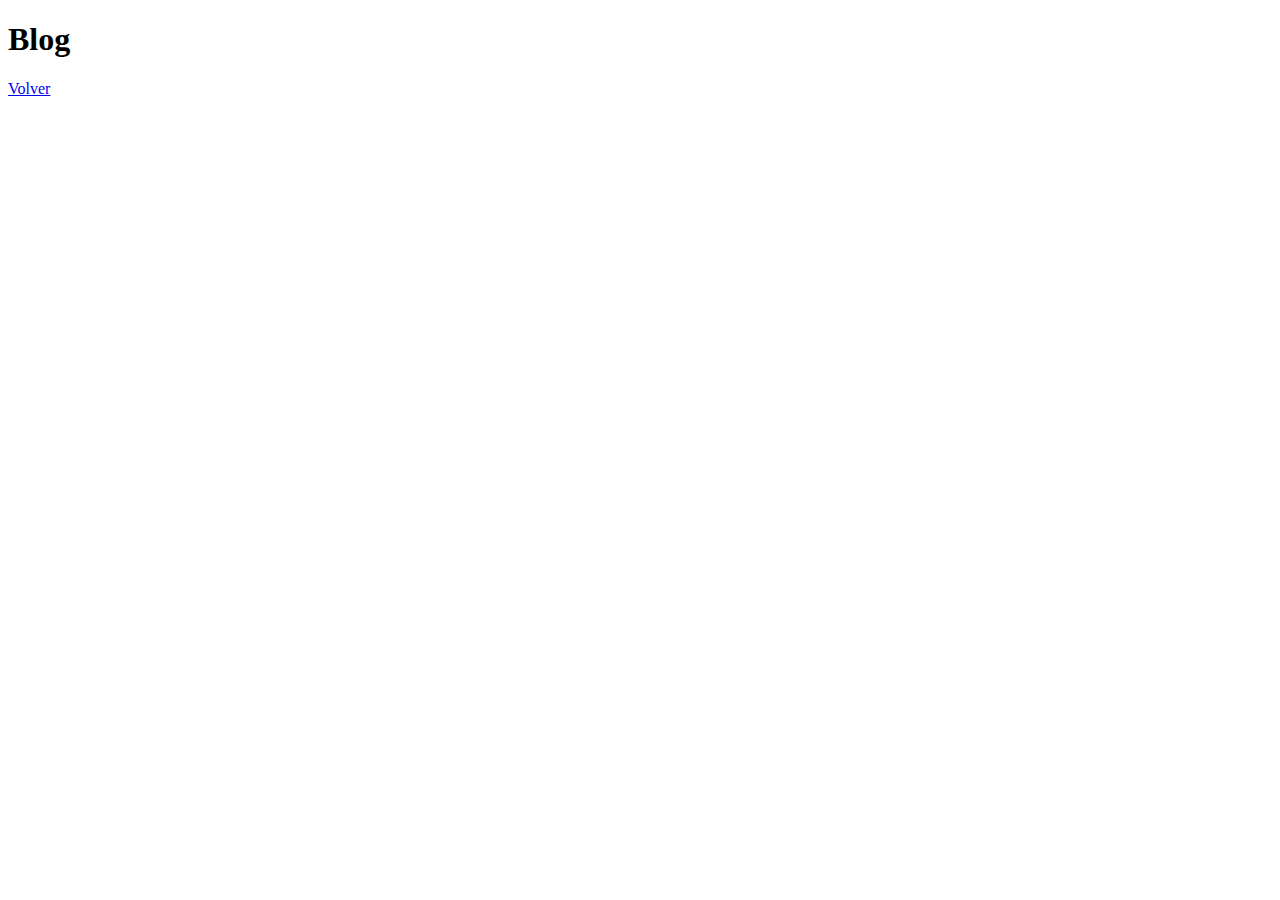
==== blog.html @ 377c7592 "Add files via upload" ====
<!DOCTYPE html>
<html lang="en">
<head>
    <meta charset="UTF-8">
    <meta http-equiv="X-UA-Compatible" content="IE=edge">
    <meta name="viewport" content="width=device-width, initial-scale=1.0">
    <title>Document</title>
    <link rel="stylesheet" href="css/styles.css">
</head>
<body>
    <h1>Blog</h1>
    <a href="index.html">Volver</a>
    
</body>
</html>
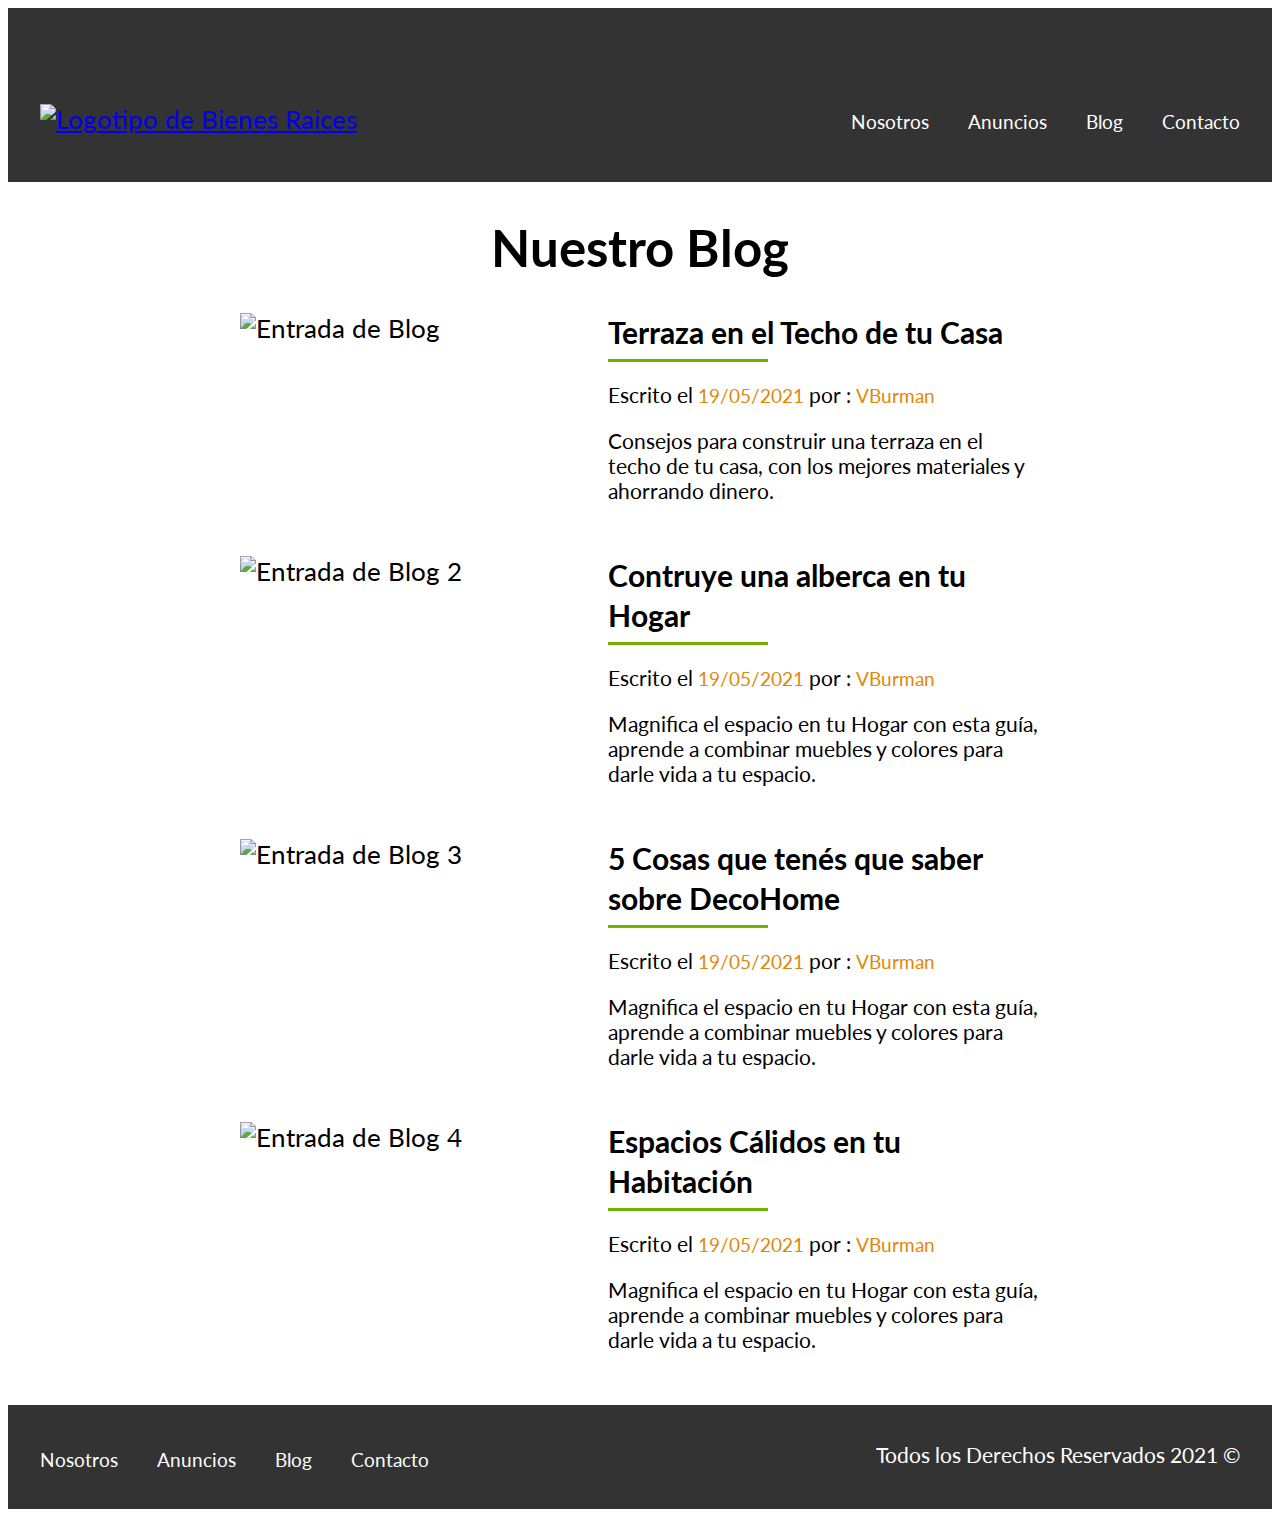
==== commit 8812e41d: "actualización del blog" ====
--- a/blog.html
+++ b/blog.html
@@ -4,12 +4,94 @@
     <meta charset="UTF-8">
     <meta http-equiv="X-UA-Compatible" content="IE=edge">
     <meta name="viewport" content="width=device-width, initial-scale=1.0">
-    <title>Document</title>
+    <title>Anuncio</title>
+    <link rel="preconnect" href="https://fonts.gstatic.com">
+    <link href="https://fonts.googleapis.com/css2?family=Lato:wght@300;400;700;900&display=swap" rel="stylesheet">
+    <link rel="stylesheet" href="css/normalize.css">
     <link rel="stylesheet" href="css/styles.css">
 </head>
 <body>
-    <h1>Blog</h1>
-    <a href="index.html">Volver</a>
+    <header class="site-header">
+        <div class="contenedor contenido-heather">
+            <div class="barra">
+                <a href="/">
+                    <img src="img/logo.svg" alt="Logotipo de Bienes Raices">
+                </a>
+                <nav class="navegacion">
+                    <a href="nosotros.html">Nosotros</a>
+                    <a href="anuncios.html">Anuncios</a>
+                    <a href="blog.html">Blog</a>
+                    <a href="contacto.html">Contacto</a>
+                </nav>
+            </div> <!-- barra-->
+           </div> <!-- contenedor -->
+    </header>
     
+    
+    <main class="contenedor seccion contenido-centrado">
+        <h1 class="fw300 centrar-texto">Nuestro Blog</h1>
+        <article class="entrada-blog">
+            <div class="imagen">
+                 <img src="img/blog1.jpg" alt="Entrada de Blog">
+             </div> 
+             <div class="texto-entrada">
+                 <a href="entrada.html">
+                     <h4>Terraza en el Techo de tu Casa</h4>
+                 </a>
+                 <p>Escrito el <span>19/05/2021</span> por : <span>VBurman</span></p>
+                 <p>Consejos para construir una terraza en el techo de tu casa, con los mejores materiales y ahorrando dinero.</p>
+             </div>
+         </article>
+         <article class="entrada-blog">
+             <div class="imagen">
+                 <img src="img/blog2.jpg" alt="Entrada de Blog 2">
+             </div>
+             <div class="texto-entrada">
+                 <a href="entrada.html">
+                     <h4>Contruye una alberca en tu Hogar</h4>
+                 </a>
+                 <p>Escrito el <span>19/05/2021</span> por : <span>VBurman</span></p>
+                 <p>Magnifica el espacio en tu Hogar con esta guía, aprende a combinar muebles y colores para darle vida a tu espacio.</p>
+             </div>
+         </article>
+         <article class="entrada-blog">
+            <div class="imagen">
+                <img src="img/blog3.jpg" alt="Entrada de Blog 3">
+            </div>
+            <div class="texto-entrada">
+                <a href="entrada.html">
+                    <h4>5 Cosas que tenés que saber sobre DecoHome</h4>
+                </a>
+                <p>Escrito el <span>19/05/2021</span> por : <span>VBurman</span></p>
+                <p>Magnifica el espacio en tu Hogar con esta guía, aprende a combinar muebles y colores para darle vida a tu espacio.</p>
+            </div>
+        </article>
+        <article class="entrada-blog">
+            <div class="imagen">
+                <img src="img/blog4.jpg" alt="Entrada de Blog 4">
+            </div>
+            <div class="texto-entrada">
+                <a href="entrada.html">
+                    <h4>Espacios Cálidos en tu Habitación</h4>
+                </a>
+                <p>Escrito el <span>19/05/2021</span> por : <span>VBurman</span></p>
+                <p>Magnifica el espacio en tu Hogar con esta guía, aprende a combinar muebles y colores para darle vida a tu espacio.</p>
+            </div>
+        </article>
+
+    </main>
+
+<footer class="site-footer seccion">
+    <div class="contenedor contenedor-footer">
+        <nav class="navegacion">
+            <a href="nosotros.html">Nosotros</a>
+            <a href="anuncios.html">Anuncios</a>
+            <a href="blog.html">Blog</a>
+            <a href="contacto.html">Contacto</a>
+        </nav>
+
+        <p class="copyright">Todos los Derechos Reservados 2021 &copy; </p>
+    </div>
+</footer>
 </body>
 </html>--- a/css/styles.css
+++ b/css/styles.css
@@ -0,0 +1,395 @@
+/** Globales **/
+/*snippet para box sizing*/
+/*creo el snippet en html para resetear y redefinir el rem en 10 px;*/
+
+html {
+    box-sizing: border-box;
+    font-size: 62,5%;
+}
+
+*, *:before, *:after {
+    box-sizing: inhertit;
+}
+
+/* Body*/
+
+body {
+    font-family: 'Lato', sans-serif;
+    font-size: 1.6rem;
+}
+
+img {
+    max-width: 100%;
+}
+.contenedor {
+    max-width: 1200px;
+    margin-left: auto;
+    margin-right: auto;
+}
+
+h1{
+    font-size: 3.2rem;
+}
+
+h2 {
+    font-size: 2.4rem;
+}
+
+h3 {
+    font-size: 2rem;
+}
+
+h4 {
+    font-size: 1.9rem;
+}
+
+p {
+    font-size: 1.3rem; 
+}
+
+/* utilidades */
+.seccion {
+    margin-top: 2rem;
+    margin-bottom: 2rem;
+}
+
+.fw-300 {
+    font-weight: 300;      
+}
+
+.centrar-texto {
+    text-align: center;
+}
+
+.d-block {
+    display:block!important;
+}
+
+.contenido-centrado {
+    max-width: 800px;
+}
+
+/*botones*/
+.boton{
+    color: white;
+    font-weight: 700;
+    text-decoration: none;
+    font-size: 1.2rem;
+    padding: 0.8rem 3rem;
+    display: inline-block;
+    margin-top: 0.8rem;
+    text-align: center;
+}
+
+.boton-amarillo{
+    background-color: red;
+}
+
+.boton-verde{
+    background-color: #71B100;
+}
+
+/* Header */
+
+
+.site-header {
+    background-color: #333333;
+    padding: 1rem 0 3rem 0;
+}
+
+.site-header.inicio {
+    background-image: url(../img/header.jpg);
+    background-position: center center;
+    background-size: cover;
+    height: 100vh;
+    min-height: 60rem;
+}
+
+.contenido-heather{
+    height: 100%;
+    display: flex;
+    flex-direction: column;
+    justify-content: space-between;
+}
+
+.contenido-heather h1{
+    color: white;
+    padding-bottom: 2rem; 
+    max-width: 60rem;
+    line-height: 6rem;
+    font-size: 3.1rem;
+}
+
+.barra {
+    display: flex;
+    justify-content: space-between;
+    align-items: center;
+    padding-top: 5rem; 
+}
+
+/* navegacion */ 
+
+.navegacion a {
+    color: rgba(255, 255, 255, 1);
+    text-decoration: none;
+    font-size: 1.2rem; /* 18px*/
+    margin-right: 2rem;
+}
+
+.navegacion a:hover{
+    color: #71B100;
+}
+
+.navegacion a:last-of-type {
+    margin: 0;
+}
+
+
+/* iconos nosotros */
+
+.encabezado-nosotros {
+    font-size: 2.8rem;
+    margin-bottom: 4rem;
+}
+
+
+.iconos-nosotros {
+    display: flex;
+    justify-content: space-between;
+
+
+}
+
+.icono {
+    flex-basis: calc(33.3% - 1rem); 
+    text-align: center;
+    line-height: 1.3;
+}
+
+.icono h3 {
+    text-transform: uppercase;
+}
+
+/* Anuncios */
+
+.contenedor-anuncios{
+    display: flex;
+    justify-content: space-between;
+    flex-wrap: wrap;
+}
+
+.anuncio {
+    flex: 0 0 calc(33.3% - 1rem);
+    /*flex-grow: 0;
+    flex-shrink: 0;
+    flex-basis: calc(33.3% - 1rem);*/
+ /*   border-style: solid;
+    border-color: #B5B5B5;
+    border-width: 1px;*/
+    border: 1px solid #B5B5B5;
+    background-color: #F5F5F5; 
+    margin-bottom: 2rem; 
+}
+
+.contenido-anuncio {
+    padding: 1.8rem;
+}
+
+.contenido-anuncio h3{
+    margin: 0;
+    font-size: 1.8rem;
+}
+
+.contenido-anuncio p {
+    font-size: 1.35rem;
+}
+
+
+.precio{
+    color: #71B100;
+    font-weight: 700;
+    font-size:1.35rem;
+}
+
+.iconos-caracteristicas {
+    list-style: none;
+    padding: 0;
+    display: flex;
+    justify-content: space-evenly;
+    flex:1;
+    max-width: 30rem;
+    
+}
+
+.iconos-caracteristicas li{
+    /*flex: 1*/
+    display: flex;
+}
+
+.iconos-caracteristicas li img{
+    margin-right: 2rem;
+}
+
+
+/*p font-weight: 400
+h1 font-weight: 700 */
+
+.ver-todas {
+    display:flex;
+    justify-content: flex-end;
+}
+
+
+/*conhtacto home*/
+
+.imagen-contacto {
+    background-image: url(../img/encuentra.jpg);
+    background-position: center center;
+    background-size: cover;
+    height: 30rem;
+    display: flex;
+    align-items: center;
+
+}
+
+.contenido-contacto {
+    flex: 1;
+    color: white;
+}
+
+.contenido-contacto p{
+    font-size: 1.5rem;
+}
+
+/* seccion inferior*/
+
+.seccion-inferior {
+    display:flex;
+    justify-content: space-between;
+}
+
+.seccion-inferior .blog{
+    flex-basis:60%;
+}
+
+.seccion-inferior .testimoniales {
+    flex-basis: calc(40% - 2rem);
+}
+
+.entrada-blog{
+    display:flex;
+    justify-content: space-between  ;
+    margin-bottom: 2rem;
+}
+
+.entrada-blog:last-of-type{
+    margin-bottom: 0;
+}
+
+.entrada-blog .imagen{
+    flex-basis: 40%;
+}
+
+.entrada-blog .texto-entrada{
+    flex-basis: calc(60% - 3rem);
+}
+
+.texto-entrada h4{
+margin: 0;
+line-height: 1.3;
+}
+
+.texto-entrada a{
+    color: black;
+    text-decoration: none;
+}
+
+/*no se pueden seleccionar ni siquiera con la consola*/
+.texto-entrada h4::after {
+    content:"";
+    display: block;
+    width: 10rem;
+    height: .2rem;
+    background-color: #71B100;
+    margin-top: .4rem;
+}
+
+.texto-entrada span{
+    color:#e08709;
+    font-size: 1.2rem;
+}
+
+
+/*testimoniales*/
+
+.testimonial{
+    background-color:#71B100;
+    font-size: 1.4rem;
+    padding: 2rem;
+    color: white;
+    line-height: 2;
+    border-radius: 1.8rem;
+}
+
+.testimonial p{
+    text-align: right;
+}
+
+.testimonial blockquote::before {
+    content: '"';
+    font-size: 12rem;
+    width: 4rem;
+    height: 4rem;
+    position:absolute;
+    top: -150px;
+    left: -40px;
+}
+
+.testimonial blockquote{
+    position:relative;
+    padding-left: 3rem;
+
+}
+
+/* footer */
+
+.site-footer {
+    background-color: #333333;
+    margin: 0;
+}
+
+.contenedor-footer{
+    padding: 2.3rem 0;
+    display:flex;
+    justify-content: space-between;
+}
+
+.copyright {
+    margin:0;
+    color: white;
+}
+
+/*internas*/
+
+/*nosotros*/
+
+ .contenido-nosotros {
+     display: grid;
+     grid-template-columns: repeat(2, 1fr);
+     grid-column-gap: 2rem;
+ }
+
+ .texto-nosotros blockquote{
+     font-weight: 900;
+     font-size: 2rem;
+     margin: 0;
+     padding: 1rem 0 3rem 0;
+ }
+
+ /* anuncio */
+
+ .resumen-propiedad {
+     display:flex;
+     justify-content: space-between;
+     align-items: center;
+ }